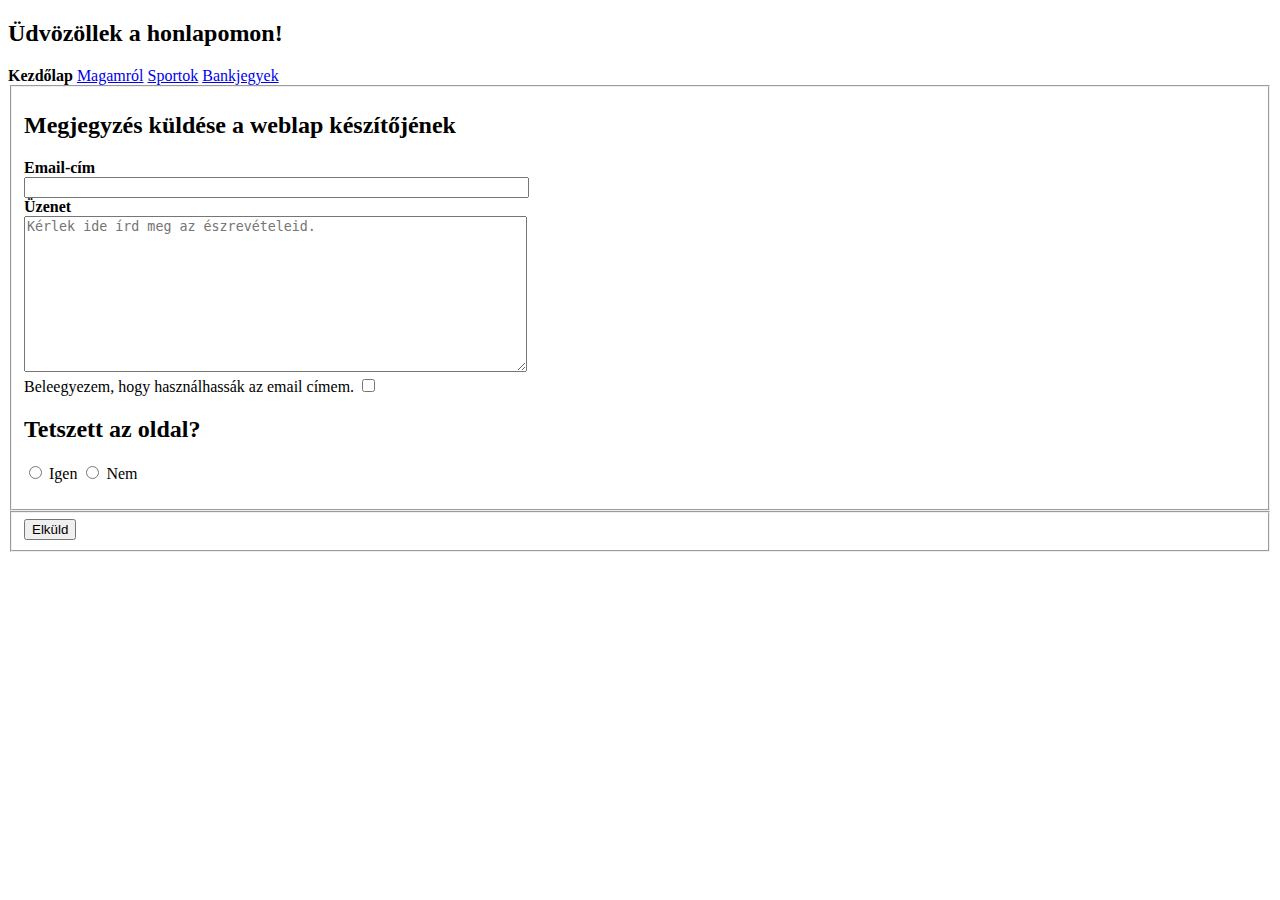
==== index.html @ 1b9dbf40 "...." ====
<!DOCTYPE html>
<html lang="hu">
<head>
    <meta charset="UTF-8">
    <meta name="viewport" content="width=device-width, initial-scale=1.0">
    <title>Kezdőlap</title>
    <link href="css/alap.css" rel="stylesheet">
</head>
<body>
    <a id="oldalteto"></a>
    <header>
        
        <nav id="fomenu">
            <h2 class="rejtett">Üdvözöllek a honlapomon!</h2>
            <b>Kezdőlap</b>
            <a href="magamrol.html" title="Ugrás a magamról oldalra">Magamról</a>
            <a href="sportok.html" title="Ugrás a sportok oldalra">Sportok</a>
            <a href="bankjegyek.html" title="Ugrás a bankjegyek oldalra">Bankjegyek</a>
        </nav>
    </header>

    <main>
       <form action="mailto:el1qui@inf.elte.hu" method="post" enctype="text/plain">
            <div>
                <fieldset>
                    <h2>Megjegyzés küldése a weblap készítőjének</h2>
                    <label for="Email-cím"><strong>Email-cím</strong></label><br>
                    <input class="w-100" type="text" name="bejelentoneve" id="Nevem" size="60" maxlength="50"><br>
                    <label for="Megjegyzo uzenet"><strong>Üzenet</strong></label><br>
                    <textarea class="w-100" maxlength="500" cols="60" rows="10" name="megjegyzoUzenet"
                        id="megjegyzoUzenet" placeholder="Kérlek ide írd meg az észrevételeid."></textarea>

                    <br>
                    <label for="hasznal">Beleegyezem, hogy használhassák az email címem.</label>
                    <input type="checkbox" name="adatkezeles" id="hasznal"
                        value="Beleegyezem, hogy használhassák az email címem.">
                    <br>

                    
                    <h2>Tetszett az oldal?</h2>
                    <p>
                        <input type="radio" name="igen" id="radio1" value="Igen">
                        <label for="radio1">Igen</label>
                        <input type="radio" name="nem" id="radio2" value="Nem">
                        <label for="radio2">Nem</label>

                    </p>
                </fieldset>
                <fieldset>
                    <input type="submit" value="Elküld" class="btn btn-primary">
                </fieldset>
            </div>
        </form>   
    </main>
      
</body>
</html>
---- css/alap.css ----
#corvinus, #elteIK{
    float: center;
    margin:10px;
    width: 50%;
}


.container {
    display: flex;   
}
  
  .container img {
    margin-right: 10px; 
    height : 110%;
    width: 110%;
    
  }
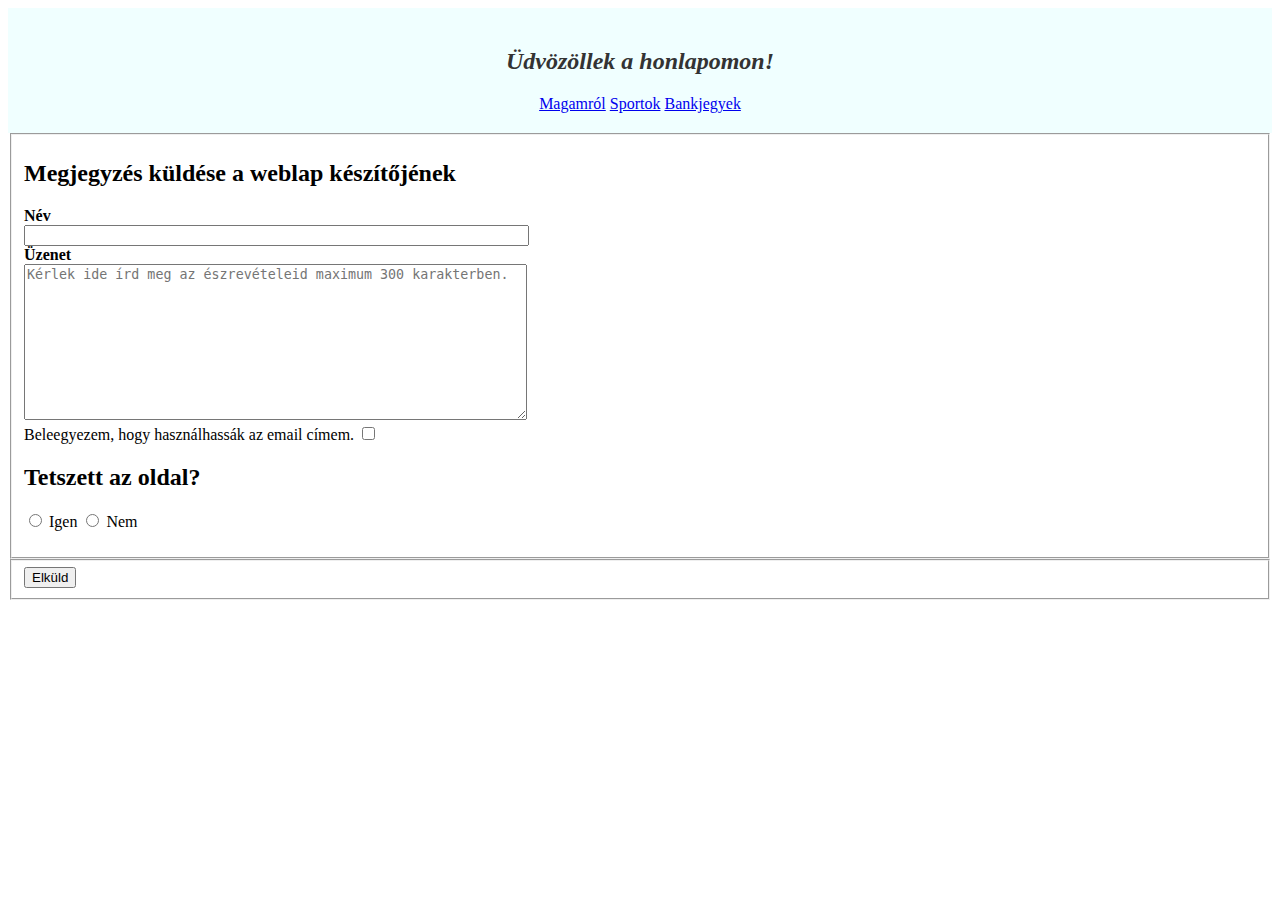
==== commit 3024be1c: "save progress" ====
--- a/index.html
+++ b/index.html
@@ -8,15 +8,11 @@
 </head>
 <body>
     <a id="oldalteto"></a>
-    <header>
-        
-        <nav id="fomenu">
-            <h2 class="rejtett">Üdvözöllek a honlapomon!</h2>
-            <b>Kezdőlap</b>
-            <a href="magamrol.html" title="Ugrás a magamról oldalra">Magamról</a>
-            <a href="sportok.html" title="Ugrás a sportok oldalra">Sportok</a>
-            <a href="bankjegyek.html" title="Ugrás a bankjegyek oldalra">Bankjegyek</a>
-        </nav>
+    <header class="header-styles">
+        <h2 class="welcome">Üdvözöllek a honlapomon!</h2>
+        <a href="magamrol.html" title="Ugrás a magamról oldalra">Magamról</a>
+        <a href="sportok.html" title="Ugrás a sportok oldalra">Sportok</a>
+        <a href="bankjegyek.html" title="Ugrás a bankjegyek oldalra">Bankjegyek</a>
     </header>
 
     <main>
@@ -24,11 +20,11 @@
             <div>
                 <fieldset>
                     <h2>Megjegyzés küldése a weblap készítőjének</h2>
-                    <label for="Email-cím"><strong>Email-cím</strong></label><br>
+                    <label for="Név"><strong>Név</strong></label><br>
                     <input class="w-100" type="text" name="bejelentoneve" id="Nevem" size="60" maxlength="50"><br>
                     <label for="Megjegyzo uzenet"><strong>Üzenet</strong></label><br>
-                    <textarea class="w-100" maxlength="500" cols="60" rows="10" name="megjegyzoUzenet"
-                        id="megjegyzoUzenet" placeholder="Kérlek ide írd meg az észrevételeid."></textarea>
+                    <textarea class="w-100" maxlength="300" cols="60" rows="10" name="megjegyzoUzenet"
+                        id="megjegyzoUzenet" placeholder="Kérlek ide írd meg az észrevételeid maximum 300 karakterben."></textarea>
 
                     <br>
                     <label for="hasznal">Beleegyezem, hogy használhassák az email címem.</label>
@@ -39,9 +35,9 @@
                     
                     <h2>Tetszett az oldal?</h2>
                     <p>
-                        <input type="radio" name="igen" id="radio1" value="Igen">
+                        <input type="radio" name="tetszike" id="radio1" value="Igen">
                         <label for="radio1">Igen</label>
-                        <input type="radio" name="nem" id="radio2" value="Nem">
+                        <input type="radio" name="tetszike" id="radio2" value="Nem">
                         <label for="radio2">Nem</label>
 
                     </p>
--- a/css/alap.css
+++ b/css/alap.css
@@ -4,7 +4,12 @@
     width: 50%;
 }
 
-
+#imi{
+    float: center;
+    margin: 20px;
+    height: 100px;
+    width: 100px;
+}
 .container {
     display: flex;   
 }
@@ -16,3 +21,61 @@
     
   }
  
+.header-styles{
+    background-color: azure;
+    padding: 20px;
+    color: #333;
+    text-align:center;
+}
+
+.welcome{
+    font-style: italic;
+}
+
+.kiskutya {
+    background-image: url("../kepek/egymilliardos.jpg");
+    background-repeat: no-repeat;
+    transform: rotate(90deg);
+    opacity: 1;
+  }
+  
+.semmi{
+    background-image: url("../kepek/50pengo.jpg");
+    
+}
+
+.colored{
+    background-color: white;
+    background-image: url("../kepek/50pengo.jpg");
+}
+
+.styled-table {
+    border-collapse: collapse; /* Ensures table borders collapse into single lines */
+    width: 100%; /* Makes the table fill the available width */
+    margin-bottom: 1em; /* Adds some space below the table */
+  }
+  
+  .styled-table thead {
+    background-color: #e0ffff; /* Light blue background for header */
+  }
+  
+  .styled-table th,
+  .styled-table td {
+    padding: 0.5em 1em; /* Padding for cells */
+    border: 1px solid #ddd; /* Table cell borders */
+    text-align: center; /* Align content to the left */
+  }
+  
+  .styled-table tr:nth-child(even) {
+    background-color: #f2f2f2; /* Light gray background for even rows (optional) */
+  }
+  
+  .styled-table caption {
+    margin-top: 1em; /* Space above the caption */
+    text-align: center; /* Center align the caption text */
+    font-weight: bold; /* Make caption text bold (optional) */
+    
+  }
+  .alma{
+    transform: rotate(-90deg);
+  }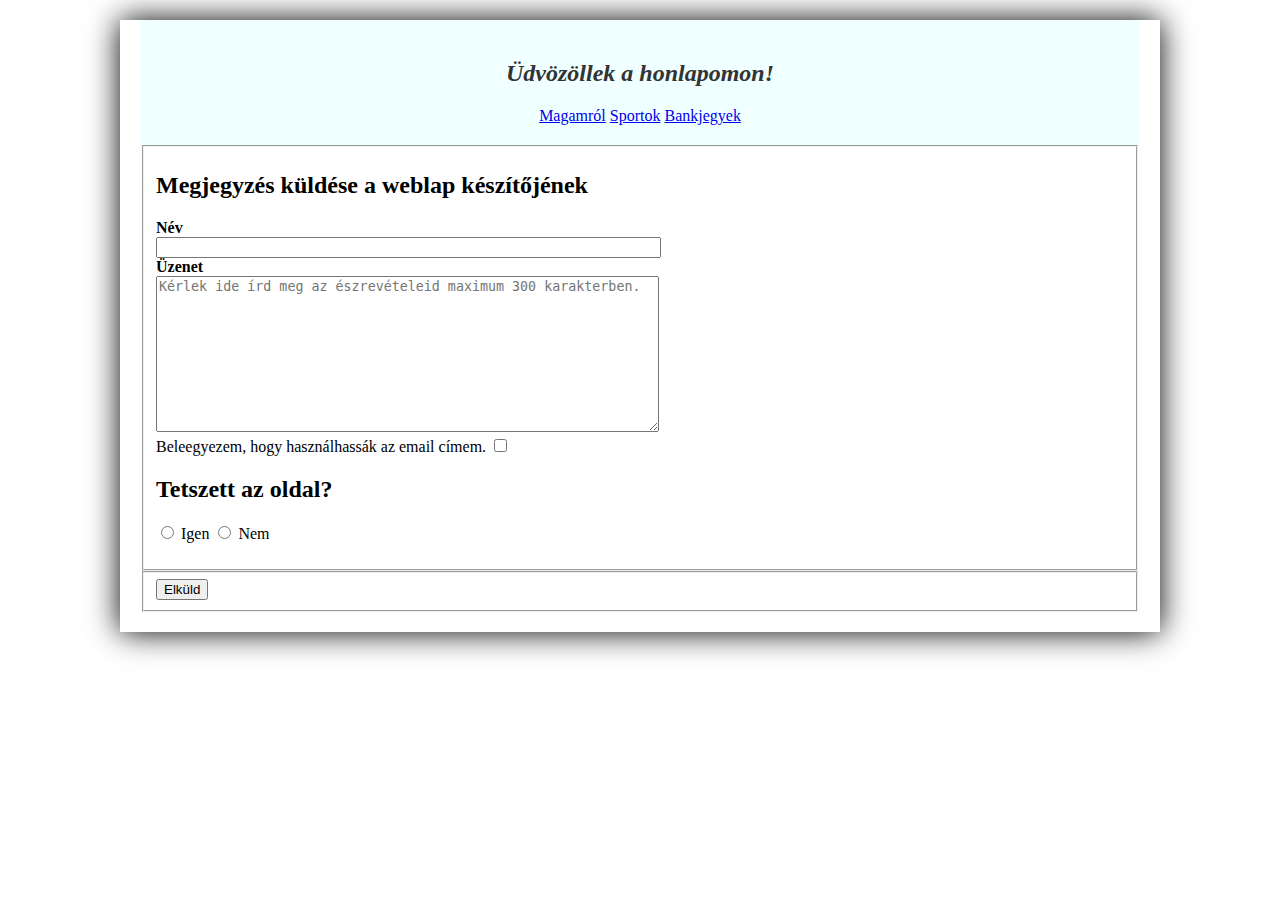
==== commit e600a2b4: "save progress" ====
--- a/index.html
+++ b/index.html
@@ -29,7 +29,7 @@
                     <br>
                     <label for="hasznal">Beleegyezem, hogy használhassák az email címem.</label>
                     <input type="checkbox" name="adatkezeles" id="hasznal"
-                        value="Beleegyezem, hogy használhassák az email címem.">
+                        value="Beleegyezem, hogy használhassák az email címem." required>
                     <br>
 
                     
@@ -43,7 +43,7 @@
                     </p>
                 </fieldset>
                 <fieldset>
-                    <input type="submit" value="Elküld" class="btn btn-primary">
+                    <input type="submit" value="Elküld" class="btn btn-primary"> <!--disable tag, abba kene varazs-->
                 </fieldset>
             </div>
         </form>   
--- a/css/alap.css
+++ b/css/alap.css
@@ -4,12 +4,13 @@
     width: 50%;
 }
 
-#imi{
-    float: center;
+#imi, #bjj{
+    float: left;
     margin: 20px;
-    height: 100px;
-    width: 100px;
+    height: 150px;
+    width: 150px;
 }
+
 .container {
     display: flex;   
 }
@@ -32,21 +33,10 @@
     font-style: italic;
 }
 
-.kiskutya {
-    background-image: url("../kepek/egymilliardos.jpg");
-    background-repeat: no-repeat;
-    transform: rotate(90deg);
-    opacity: 1;
-  }
-  
-.semmi{
-    background-image: url("../kepek/50pengo.jpg");
-    
-}
 
 .colored{
-    background-color: white;
-    background-image: url("../kepek/50pengo.jpg");
+    background-color: honeydew;
+    
 }
 
 .styled-table {
@@ -78,4 +68,35 @@
   }
   .alma{
     transform: rotate(-90deg);
+  }
+
+  body {
+    background-color: white;
+    width: 80%;
+    max-width: 1000px;
+    min-width: 500px;
+    padding: 0 20px 20px 20px;
+    margin: 20px auto;
+    border: 0px dotted rgb(73, 73, 73);
+    box-shadow: 0 0 30px black;
+  }
+  .thumbnail {
+    border: 2px solid #ccc;
+    padding: 5px;
+    display: inline-block;
+    cursor: pointer;
+  }
+  
+  .thumbnail img {
+    width: auto;
+    height: 180px;
+  }
+
+  .bankjegy{
+    background-image: url("../kepek/10forintos.jpg");
+  }
+
+  .rejtett {
+    position: absolute;
+    left: -1000px;
   }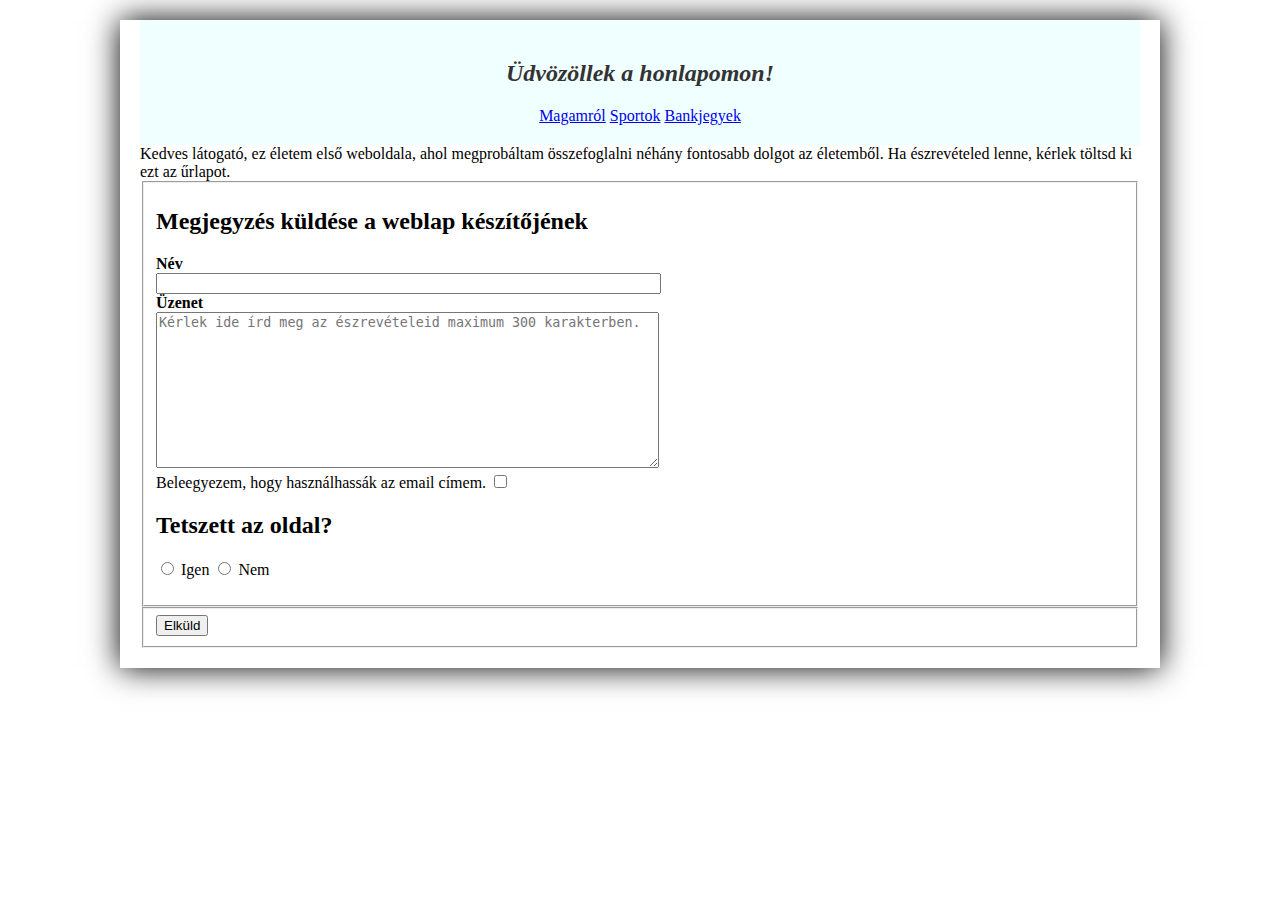
==== commit 25bec7a6: "save progi" ====
--- a/index.html
+++ b/index.html
@@ -7,15 +7,20 @@
     <link href="css/alap.css" rel="stylesheet">
 </head>
 <body>
-    <a id="oldalteto"></a>
-    <header class="header-styles">
-        <h2 class="welcome">Üdvözöllek a honlapomon!</h2>
-        <a href="magamrol.html" title="Ugrás a magamról oldalra">Magamról</a>
-        <a href="sportok.html" title="Ugrás a sportok oldalra">Sportok</a>
-        <a href="bankjegyek.html" title="Ugrás a bankjegyek oldalra">Bankjegyek</a>
-    </header>
-
+    <nav id="oldalteto">
+        <header class="header-styles">
+            <h2 class="welcome">Üdvözöllek a honlapomon!</h2>
+            <a href="magamrol.html" title="Ugrás a magamról oldalra">Magamról</a>
+            <a href="sportok.html" title="Ugrás a sportok oldalra">Sportok</a>
+            <a href="bankjegyek.html" title="Ugrás a bankjegyek oldalra">Bankjegyek</a>
+        </header>
+    </nav>
     <main>
+        <div class="udv">
+            Kedves látogató, ez életem első weboldala, ahol megprobáltam összefoglalni néhány fontosabb dolgot az életemből. Ha
+            észrevételed lenne, kérlek töltsd ki ezt az űrlapot.
+        </div>
+        
        <form action="mailto:el1qui@inf.elte.hu" method="post" enctype="text/plain">
             <div>
                 <fieldset>
@@ -43,7 +48,7 @@
                     </p>
                 </fieldset>
                 <fieldset>
-                    <input type="submit" value="Elküld" class="btn btn-primary"> <!--disable tag, abba kene varazs-->
+                    <input type="submit" value="Elküld" class="btn btn-primary">
                 </fieldset>
             </div>
         </form>   
--- a/css/alap.css
+++ b/css/alap.css
@@ -1,4 +1,4 @@
-#corvinus, #elteIK{
+#corvinus{
     float: center;
     margin:10px;
     width: 50%;
@@ -66,9 +66,6 @@
     font-weight: bold; /* Make caption text bold (optional) */
     
   }
-  .alma{
-    transform: rotate(-90deg);
-  }
 
   body {
     background-color: white;
@@ -99,4 +96,21 @@
   .rejtett {
     position: absolute;
     left: -1000px;
-  }+  }
+
+  .iframe-positioning{
+    display: block;
+    margin: auto;
+  }
+
+  .udv{
+    font: optional;
+  }
+
+  .letoltott-video-container{
+        display: flex;
+        justify-content: center;
+        align-items: center;
+  }
+
+  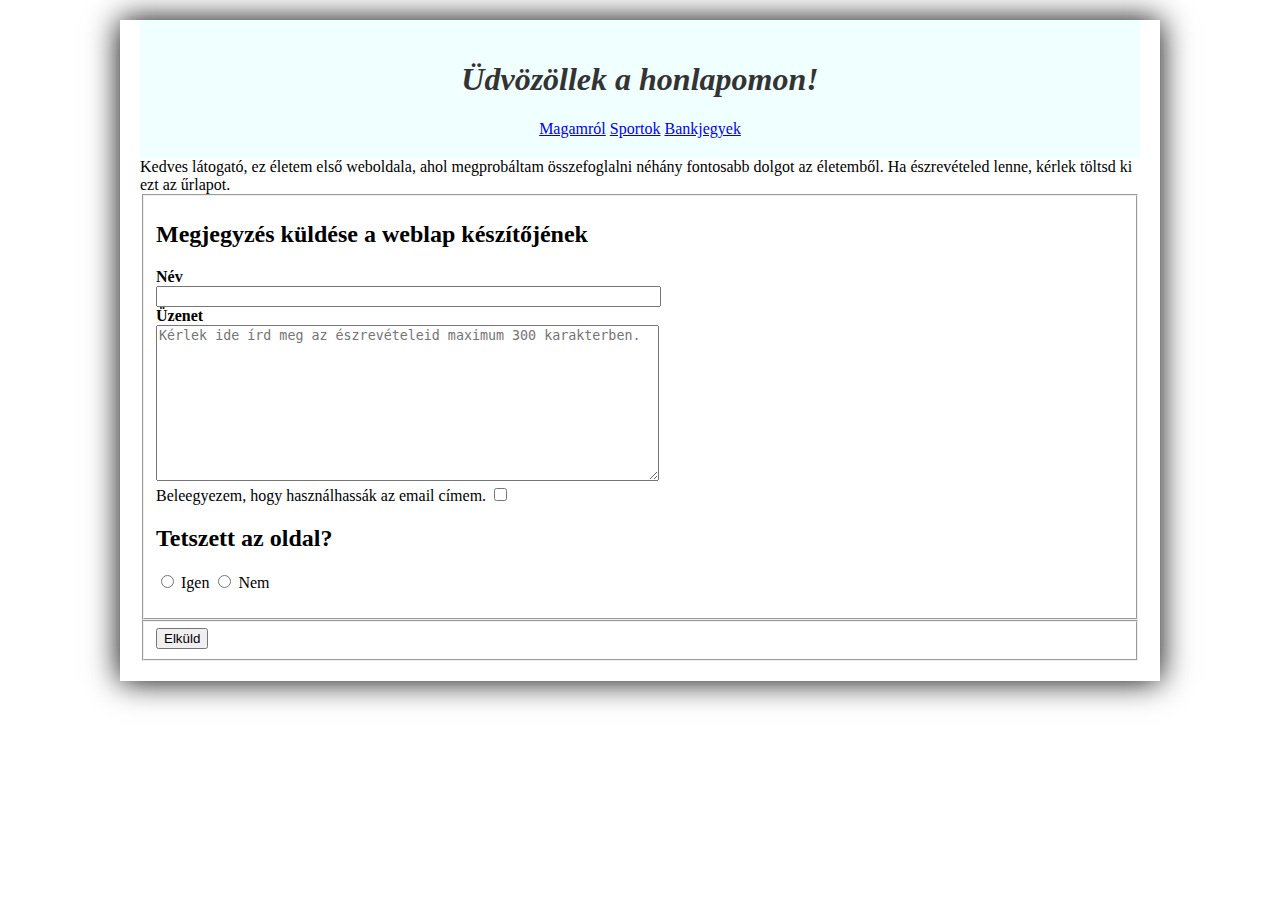
==== commit 056df324: "some extra cahnges" ====
--- a/index.html
+++ b/index.html
@@ -7,21 +7,24 @@
     <link href="css/alap.css" rel="stylesheet">
 </head>
 <body>
+    <a href="#oldalteto" class="skip-link">Ugrás a menüre</a>
+    <a href="#maincontent" class="skip-link">Ugrás a fő tartalomra</a>
+    <a href="#urlap" class="skip-link">Ugrás az űrlaphoz</a>
     <nav id="oldalteto">
         <header class="header-styles">
-            <h2 class="welcome">Üdvözöllek a honlapomon!</h2>
+            <h1 class="welcome">Üdvözöllek a honlapomon!</h2>
             <a href="magamrol.html" title="Ugrás a magamról oldalra">Magamról</a>
             <a href="sportok.html" title="Ugrás a sportok oldalra">Sportok</a>
             <a href="bankjegyek.html" title="Ugrás a bankjegyek oldalra">Bankjegyek</a>
         </header>
     </nav>
-    <main>
+    <main id="maincontent">
         <div class="udv">
             Kedves látogató, ez életem első weboldala, ahol megprobáltam összefoglalni néhány fontosabb dolgot az életemből. Ha
             észrevételed lenne, kérlek töltsd ki ezt az űrlapot.
         </div>
         
-       <form action="mailto:el1qui@inf.elte.hu" method="post" enctype="text/plain">
+       <form action="mailto:el1qui@inf.elte.hu" method="post" enctype="text/plain" id="urlap">
             <div>
                 <fieldset>
                     <h2>Megjegyzés küldése a weblap készítőjének</h2>
--- a/css/alap.css
+++ b/css/alap.css
@@ -113,4 +113,16 @@
         align-items: center;
   }
 
-  +  .skip-link {
+    position: absolute;
+    top: -40px;
+    left: 0;
+    background: #000;
+    color: #fff;
+    padding: 8px;
+    z-index: 100;
+}
+
+.skip-link:focus {
+    top: 0;
+}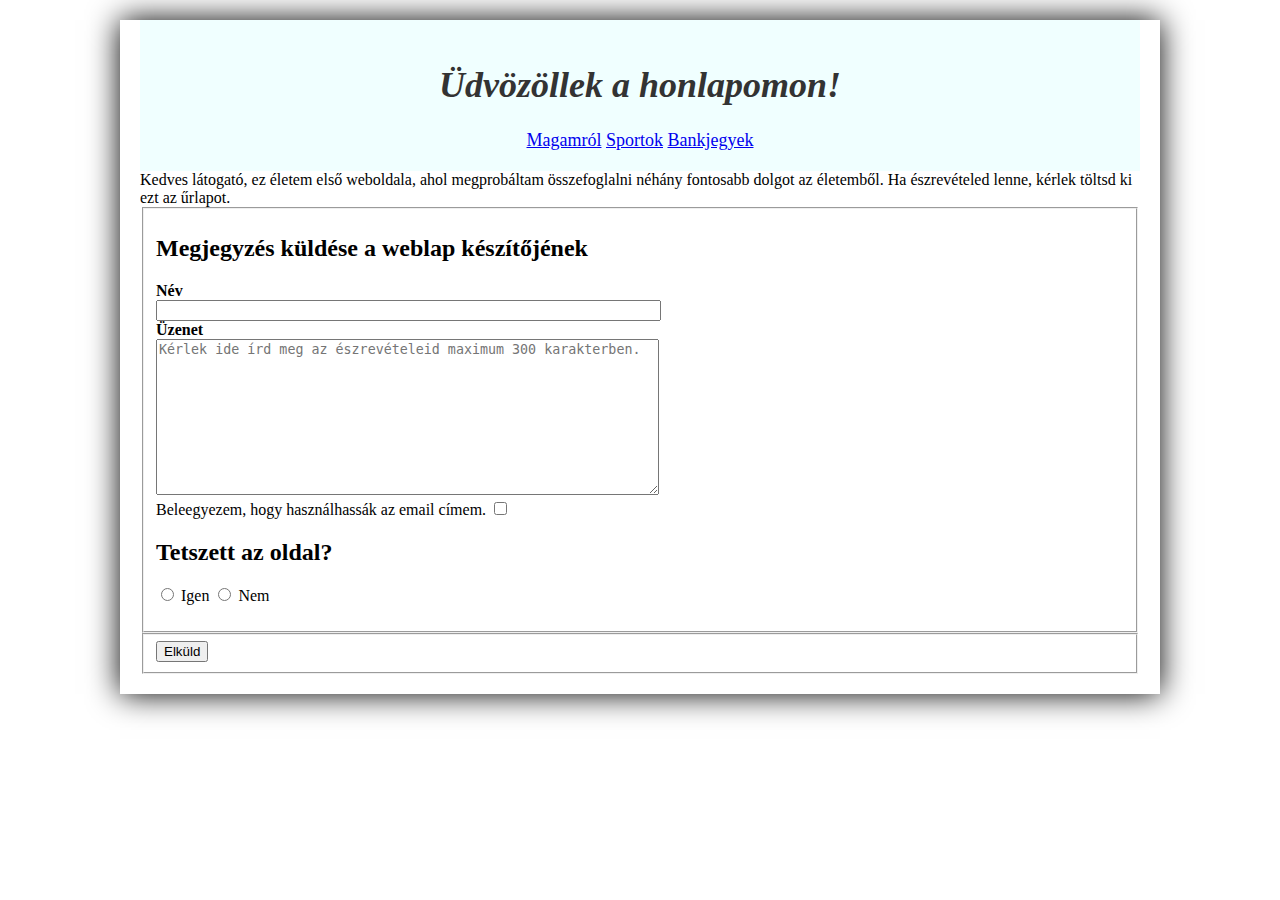
==== commit fa491116: "fix html errors" ====
--- a/index.html
+++ b/index.html
@@ -12,7 +12,7 @@
     <a href="#urlap" class="skip-link">Ugrás az űrlaphoz</a>
     <nav id="oldalteto">
         <header class="header-styles">
-            <h1 class="welcome">Üdvözöllek a honlapomon!</h2>
+            <h1 class="welcome">Üdvözöllek a honlapomon!</h1>
             <a href="magamrol.html" title="Ugrás a magamról oldalra">Magamról</a>
             <a href="sportok.html" title="Ugrás a sportok oldalra">Sportok</a>
             <a href="bankjegyek.html" title="Ugrás a bankjegyek oldalra">Bankjegyek</a>
@@ -28,11 +28,13 @@
             <div>
                 <fieldset>
                     <h2>Megjegyzés küldése a weblap készítőjének</h2>
-                    <label for="Név"><strong>Név</strong></label><br>
-                    <input class="w-100" type="text" name="bejelentoneve" id="Nevem" size="60" maxlength="50"><br>
-                    <label for="Megjegyzo uzenet"><strong>Üzenet</strong></label><br>
+                    <label for="Nevem"><strong>Név</strong></label><br>
+                    <input class="w-100" type="text" name="bejelentoneve" id="Nevem" size="60" maxlength="50">
+                    <br>
+                    <label for="Uzenet"><strong>Üzenet</strong></label>
+                    <br>
                     <textarea class="w-100" maxlength="300" cols="60" rows="10" name="megjegyzoUzenet"
-                        id="megjegyzoUzenet" placeholder="Kérlek ide írd meg az észrevételeid maximum 300 karakterben."></textarea>
+                        id="Uzenet" placeholder="Kérlek ide írd meg az észrevételeid maximum 300 karakterben."></textarea>
 
                     <br>
                     <label for="hasznal">Beleegyezem, hogy használhassák az email címem.</label>
--- a/css/alap.css
+++ b/css/alap.css
@@ -22,11 +22,19 @@
     
   }
  
+  .container-magamrol{
+    display: flex;
+  }
+  .container-magamrol img{
+    height: 150px;
+    width: 200px
+  }
 .header-styles{
     background-color: azure;
     padding: 20px;
     color: #333;
     text-align:center;
+    font-size: large;
 }
 
 .welcome{
@@ -125,4 +133,16 @@
 
 .skip-link:focus {
     top: 0;
-}+}
+
+.left-and-justify{
+    text-align: left;
+    text-align: justify;
+    font-size: larger;
+}
+
+.left-and-justify-small{
+    text-align: left;
+    text-align: justify;
+}
+
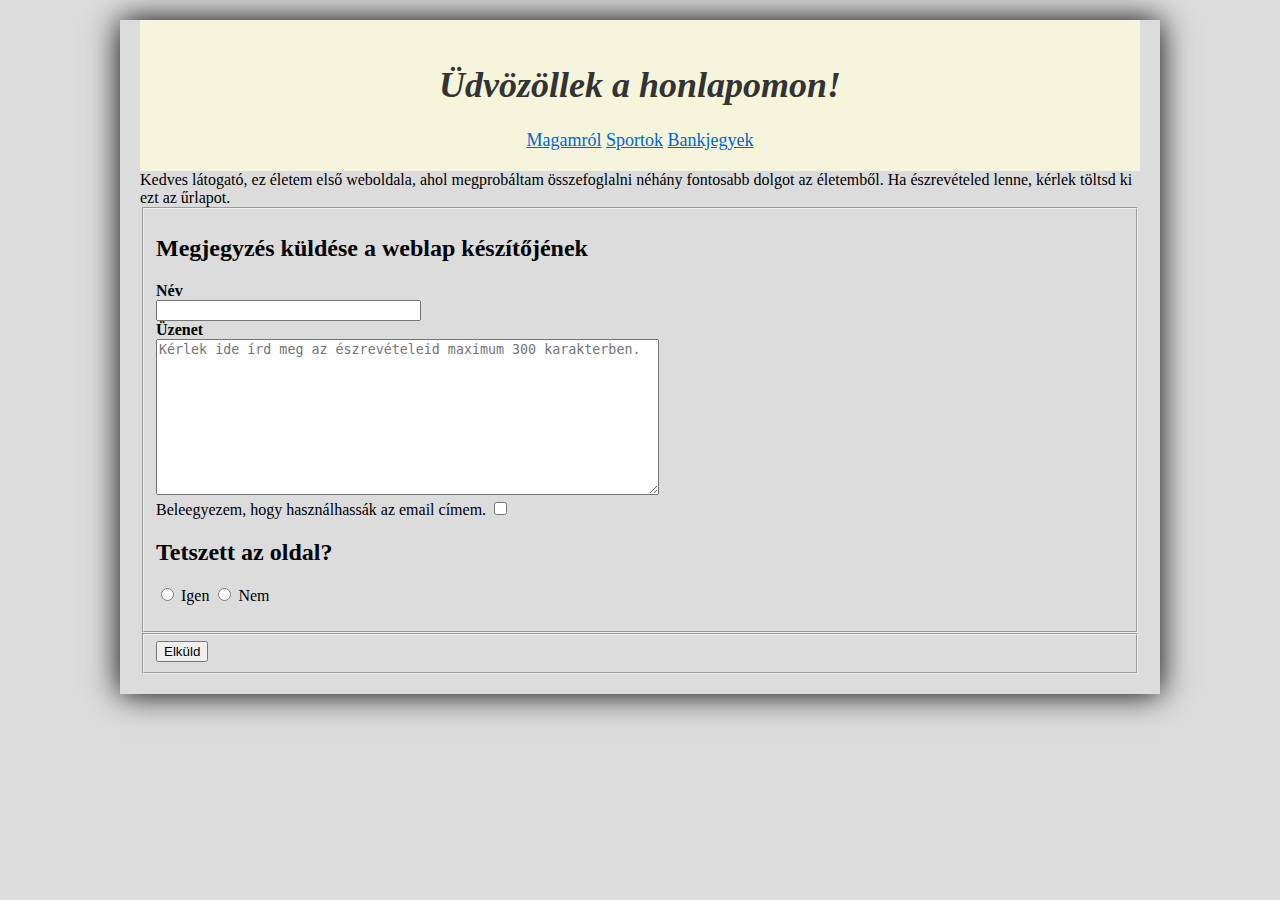
==== commit 04ce1915: "limit length" ====
--- a/index.html
+++ b/index.html
@@ -29,7 +29,7 @@
                 <fieldset>
                     <h2>Megjegyzés küldése a weblap készítőjének</h2>
                     <label for="Nevem"><strong>Név</strong></label><br>
-                    <input class="w-100" type="text" name="bejelentoneve" id="Nevem" size="60" maxlength="50">
+                    <input class="w-100" type="text" name="bejelentoneve" id="Nevem" size="30" maxlength="50">
                     <br>
                     <label for="Uzenet"><strong>Üzenet</strong></label>
                     <br>
--- a/css/alap.css
+++ b/css/alap.css
@@ -1,5 +1,4 @@
 #corvinus{
-    float: center;
     margin:10px;
     width: 50%;
 }
@@ -30,7 +29,7 @@
     width: 200px
   }
 .header-styles{
-    background-color: azure;
+    background-color: beige;
     padding: 20px;
     color: #333;
     text-align:center;
@@ -76,7 +75,7 @@
   }
 
   body {
-    background-color: white;
+    background-color: gainsboro;
     width: 80%;
     max-width: 1000px;
     min-width: 500px;
@@ -112,7 +111,7 @@
   }
 
   .udv{
-    font: optional;
+    font-family: serif;
   }
 
   .letoltott-video-container{
@@ -146,3 +145,24 @@
     text-align: justify;
 }
 
+/* General link styles */
+a {
+    color: #0066cc; /* Blue color */
+    text-decoration: underline; /* Underline for default state */
+}
+
+/* Hover and focus states */
+a:hover,
+a:focus {
+    color: #004999; /* Darker blue for hover/focus */
+    text-decoration: none; /* Remove underline on hover/focus */
+    background-color: #e6f2ff; /* Light background color on hover/focus */
+}
+
+/* Visited state */
+a:visited {
+    color: #663399; /* Different color for visited links */
+}
+
+
+    
